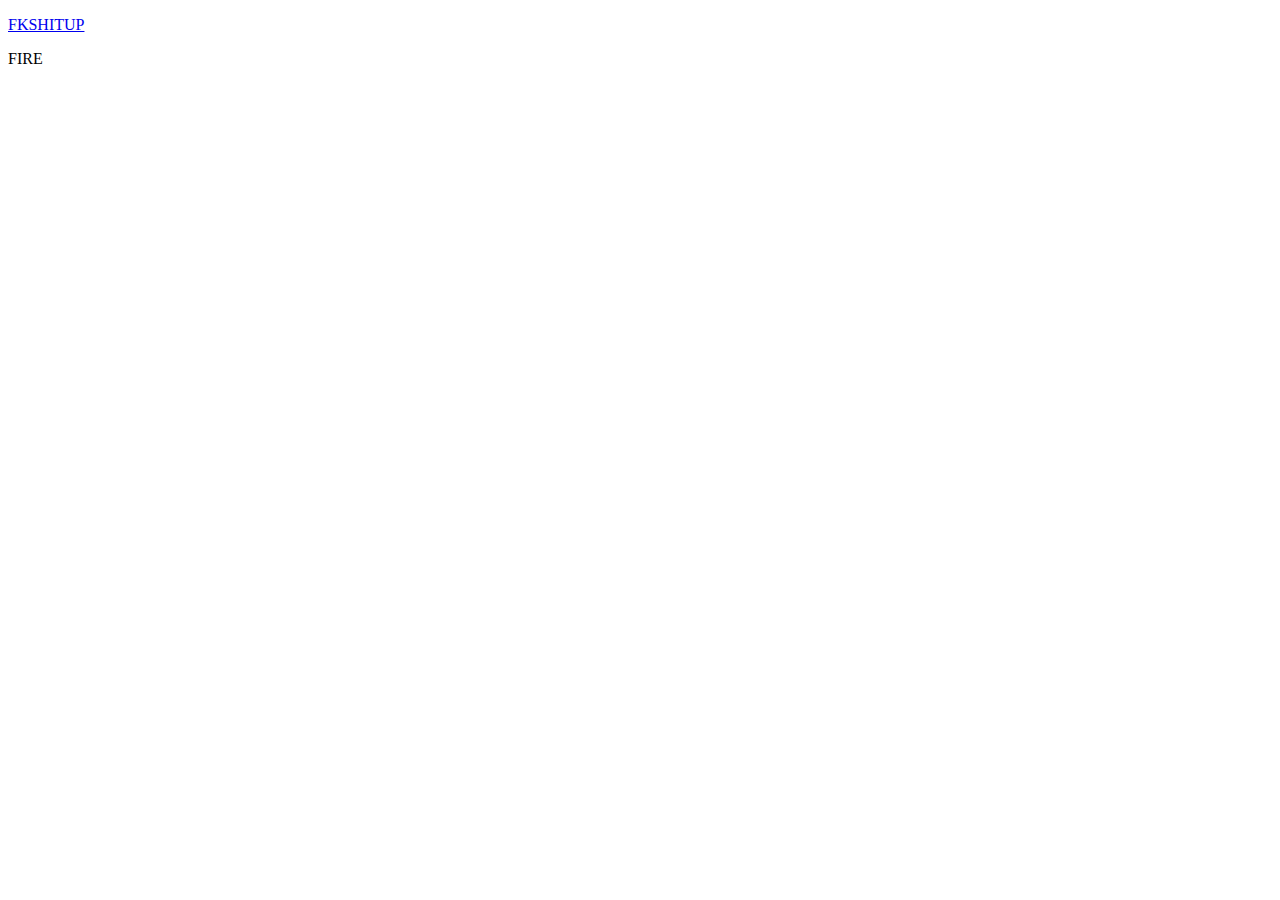
==== index.html @ c749d7d1 "Tryna make this sh*t FIRE" ====
<!DOCTYPE html>
<html>

<head>
  <link rel="stylesheet" type="text/css" href="style.css">
  <link rel="stylesheet" type="text/css" href="fire.css">

  <script language="javascript" type="text/javascript" src="jquery-1.11.3.min.js"></script>
  <script language="javascript" type="text/javascript" src="fire.js"></script>

  <title>FKSHITUP</title>
</head>
<body>

<div id="container">

  <p><a href="https://scontent-lga3-1.xx.fbcdn.net/hphotos-xap1/v/t1.0-9/10672369_506052616198453_420385989296471194_n.jpg?oh=b03a6d2280267a104ec1aa5f8410a658&oe=5687FEA8">
    FKSHITUP
  </a></p>

  <p id="fire">FIRE</p>

</div>

</body>
</html>
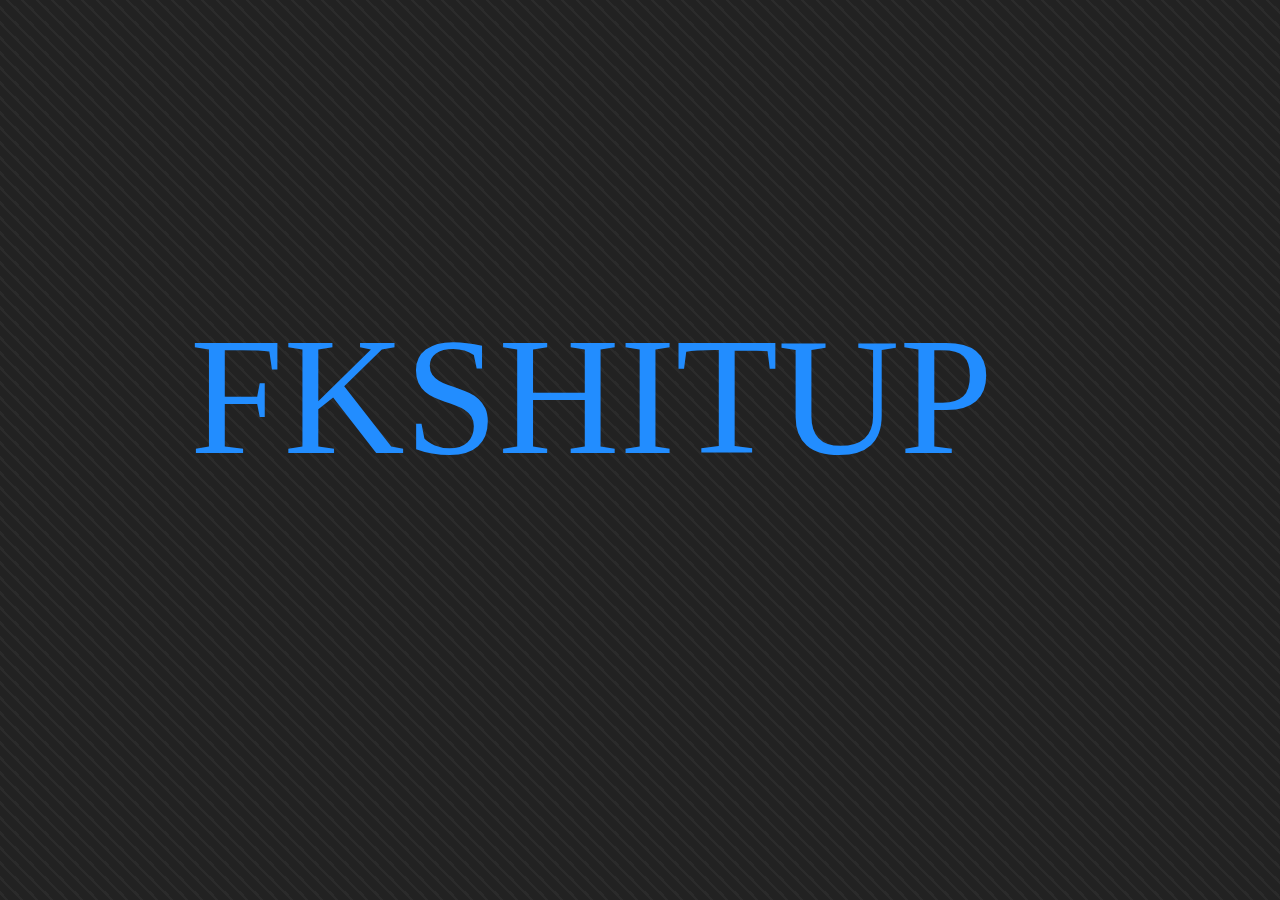
==== commit d4fdfdde: "css folder" ====
--- a/index.html
+++ b/index.html
@@ -1,24 +1,27 @@
 <!DOCTYPE html>
 <html>
+<head>
+  <title>FKSHITUP</title>
+  <link rel="stylesheet" type="text/css" href="css/style.css">
+  
+  <script>
+  (function(i,s,o,g,r,a,m){i['GoogleAnalyticsObject']=r;i[r]=i[r]||function(){
+  (i[r].q=i[r].q||[]).push(arguments)},i[r].l=1*new Date();a=s.createElement(o),
+  m=s.getElementsByTagName(o)[0];a.async=1;a.src=g;m.parentNode.insertBefore(a,m)
+  })(window,document,'script','http://www.google-analytics.com/analytics.js','ga');
 
-<head>
-  <link rel="stylesheet" type="text/css" href="style.css">
-  <link rel="stylesheet" type="text/css" href="fire.css">
+  ga('create', 'UA-63274444-2', 'auto');
+  ga('send', 'pageview');
 
-  <script language="javascript" type="text/javascript" src="jquery-1.11.3.min.js"></script>
-  <script language="javascript" type="text/javascript" src="fire.js"></script>
-
-  <title>FKSHITUP</title>
+</script>
 </head>
 <body>
 
 <div id="container">
 
-  <p><a href="https://scontent-lga3-1.xx.fbcdn.net/hphotos-xap1/v/t1.0-9/10672369_506052616198453_420385989296471194_n.jpg?oh=b03a6d2280267a104ec1aa5f8410a658&oe=5687FEA8">
+  <p><a href="estar.html">
     FKSHITUP
   </a></p>
-
-  <p id="fire">FIRE</p>
 
 </div>
 
--- a/css/style.css
+++ b/css/style.css
@@ -0,0 +1,323 @@
+/*setup*/
+
+* {
+  margin: 0;
+  padding: 0;
+}
+
+@font-face {
+  font-family: 'Monoton';
+  font-style: normal;
+  font-weight: 400;
+  src: local('Monoton'), local('Monoton-Regular'), url(http://themes.googleusercontent.com/static/fonts/monoton/v4/AKI-lyzyNHXByGHeOcds_w.woff) format('woff');
+}
+
+@font-face {
+  font-family: 'Iceland';
+  font-style: normal;
+  font-weight: 400;
+  src: local('Iceland'), local('Iceland-Regular'), url(http://themes.googleusercontent.com/static/fonts/iceland/v3/F6LYTZLHrG9BNYXRjU7RSw.woff) format('woff');
+}
+
+@font-face {
+  font-family: 'Pacifico';
+  font-style: normal;
+  font-weight: 400;
+  src: local('Pacifico Regular'), local('Pacifico-Regular'), url(http://themes.googleusercontent.com/static/fonts/pacifico/v5/yunJt0R8tCvMyj_V4xSjafesZW2xOQ-xsNqO47m55DA.woff) format('woff');
+}
+
+@font-face {
+  font-family: 'PressStart';
+  font-style: normal;
+  font-weight: 400;
+  src: local('Press Start 2P'), local('PressStart2P-Regular'), url(http://themes.googleusercontent.com/static/fonts/pressstart2p/v2/8Lg6LX8-ntOHUQnvQ0E7o3dD2UuwsmbX3BOp4SL_VwM.woff) format('woff');
+}
+
+@font-face {
+  font-family: 'Audiowide';
+  font-style: normal;
+  font-weight: 400;
+  src: local('Audiowide'), local('Audiowide-Regular'), url(http://themes.googleusercontent.com/static/fonts/audiowide/v2/8XtYtNKEyyZh481XVWfVOj8E0i7KZn-EPnyo3HZu7kw.woff) format('woff');
+}
+
+@font-face {
+  font-family: 'Vampiro One';
+  font-style: normal;
+  font-weight: 400;
+  src: local('Vampiro One'), local('VampiroOne-Regular'), url(http://themes.googleusercontent.com/static/fonts/vampiroone/v3/Ho2Xld8UbQyBA8XLxF1_NYbN6UDyHWBl620a-IRfuBk.woff) format('woff');
+}
+
+body {
+  background-color: #222222;
+  background: repeating-linear-gradient(45deg, #2b2b2b 0%, #2b2b2b 10%, #222222 0%, #222222 50%) 0 / 15px 15px;
+}
+
+#container {
+  width: 900px;
+  margin: auto;
+}
+/*neeeeoooon*/
+
+p {
+  /*text-align: center;*/
+  font-size: 7em;
+  margin: 300px 0 20px 0;
+}
+
+a {
+  text-decoration: none;
+  -webkit-transition: all 0.5s;
+  -moz-transition: all 0.5s;
+  transition: all 0.5s;
+}
+
+p:nth-child(2) a {
+  color: #fff;
+  font-family: Monoton;
+  -webkit-animation: neon1 1.5s ease-in-out infinite alternate;
+  -moz-animation: neon1 1.5s ease-in-out infinite alternate;
+  animation: neon1 1.5s ease-in-out infinite alternate;
+}
+
+p:nth-child(2) a:hover {
+  color: #FF1177;
+  -webkit-animation: none;
+  -moz-animation: none;
+  animation: none;
+}
+
+p:nth-child(1) a {
+  font-size: 1.5em;
+  color: #228DFF;
+  font-family: Monoton;
+}
+
+p:nth-child(1) a:hover {
+  -webkit-animation: neon2 1.5s ease-in-out infinite alternate;
+  -moz-animation: neon2 1.5s ease-in-out infinite alternate;
+  animation: neon2 1.5s ease-in-out infinite alternate;
+}
+
+p:nth-child(3) a {
+  color: #FFDD1B;
+  font-family: Pacifico;
+}
+
+p:nth-child(3) a:hover {
+  -webkit-animation: neon3 1.5s ease-in-out infinite alternate;
+  -moz-animation: neon3 1.5s ease-in-out infinite alternate;
+  animation: neon3 1.5s ease-in-out infinite alternate;
+}
+
+p:nth-child(4) a {
+  color: #B6FF00;
+  font-family: PressStart;
+  font-size: 0.8em;
+}
+
+p:nth-child(4) a:hover {
+  -webkit-animation: neon4 1.5s ease-in-out infinite alternate;
+  -moz-animation: neon4 1.5s ease-in-out infinite alternate;
+  animation: neon4 1.5s ease-in-out infinite alternate;
+}
+
+p:nth-child(5) a {
+  color: #FF9900;
+  font-family: Audiowide;
+}
+
+p:nth-child(5) a:hover {
+  -webkit-animation: neon5 1.5s ease-in-out infinite alternate;
+  -moz-animation: neon5 1.5s ease-in-out infinite alternate;
+  animation: neon5 1.5s ease-in-out infinite alternate;
+}
+
+p:nth-child(6) a {
+  color: #BA01FF;
+  font-family: Vampiro One;
+}
+
+p:nth-child(6) a:hover {
+  -webkit-animation: neon6 1.5s ease-in-out infinite alternate;
+  -moz-animation: neon6 1.5s ease-in-out infinite alternate;
+  animation: neon6 1.5s ease-in-out infinite alternate;
+}
+
+p a:hover {
+  color: #ffffff;
+}
+/*glow for webkit*/
+
+@-webkit-keyframes neon1 {
+  from {
+    text-shadow: 0 0 10px #fff, 0 0 20px #fff, 0 0 30px #fff, 0 0 40px #FF1177, 0 0 70px #FF1177, 0 0 80px #FF1177, 0 0 100px #FF1177, 0 0 150px #FF1177;
+  }
+  to {
+    text-shadow: 0 0 5px #fff, 0 0 10px #fff, 0 0 15px #fff, 0 0 20px #FF1177, 0 0 35px #FF1177, 0 0 40px #FF1177, 0 0 50px #FF1177, 0 0 75px #FF1177;
+  }
+}
+
+@-webkit-keyframes neon2 {
+  from {
+    text-shadow: 0 0 10px #fff, 0 0 20px #fff, 0 0 30px #fff, 0 0 40px #228DFF, 0 0 70px #228DFF, 0 0 80px #228DFF, 0 0 100px #228DFF, 0 0 150px #228DFF;
+  }
+  to {
+    text-shadow: 0 0 5px #fff, 0 0 10px #fff, 0 0 15px #fff, 0 0 20px #228DFF, 0 0 35px #228DFF, 0 0 40px #228DFF, 0 0 50px #228DFF, 0 0 75px #228DFF;
+  }
+}
+
+@-webkit-keyframes neon3 {
+  from {
+    text-shadow: 0 0 10px #fff, 0 0 20px #fff, 0 0 30px #fff, 0 0 40px #FFDD1B, 0 0 70px #FFDD1B, 0 0 80px #FFDD1B, 0 0 100px #FFDD1B, 0 0 150px #FFDD1B;
+  }
+  to {
+    text-shadow: 0 0 5px #fff, 0 0 10px #fff, 0 0 15px #fff, 0 0 20px #FFDD1B, 0 0 35px #FFDD1B, 0 0 40px #FFDD1B, 0 0 50px #FFDD1B, 0 0 75px #FFDD1B;
+  }
+}
+
+@-webkit-keyframes neon4 {
+  from {
+    text-shadow: 0 0 10px #fff, 0 0 20px #fff, 0 0 30px #fff, 0 0 40px #B6FF00, 0 0 70px #B6FF00, 0 0 80px #B6FF00, 0 0 100px #B6FF00, 0 0 150px #B6FF00;
+  }
+  to {
+    text-shadow: 0 0 5px #fff, 0 0 10px #fff, 0 0 15px #fff, 0 0 20px #B6FF00, 0 0 35px #B6FF00, 0 0 40px #B6FF00, 0 0 50px #B6FF00, 0 0 75px #B6FF00;
+  }
+}
+
+@-webkit-keyframes neon5 {
+  from {
+    text-shadow: 0 0 10px #fff, 0 0 20px #fff, 0 0 30px #fff, 0 0 40px #FF9900, 0 0 70px #FF9900, 0 0 80px #FF9900, 0 0 100px #FF9900, 0 0 150px #FF9900;
+  }
+  to {
+    text-shadow: 0 0 5px #fff, 0 0 10px #fff, 0 0 15px #fff, 0 0 20px #FF9900, 0 0 35px #FF9900, 0 0 40px #FF9900, 0 0 50px #FF9900, 0 0 75px #FF9900;
+  }
+}
+
+@-webkit-keyframes neon6 {
+  from {
+    text-shadow: 0 0 10px #fff, 0 0 20px #fff, 0 0 30px #fff, 0 0 40px #ff00de, 0 0 70px #ff00de, 0 0 80px #ff00de, 0 0 100px #ff00de, 0 0 150px #ff00de;
+  }
+  to {
+    text-shadow: 0 0 5px #fff, 0 0 10px #fff, 0 0 15px #fff, 0 0 20px #ff00de, 0 0 35px #ff00de, 0 0 40px #ff00de, 0 0 50px #ff00de, 0 0 75px #ff00de;
+  }
+}
+/*glow for mozilla*/
+
+@-moz-keyframes neon1 {
+  from {
+    text-shadow: 0 0 10px #fff, 0 0 20px #fff, 0 0 30px #fff, 0 0 40px #FF1177, 0 0 70px #FF1177, 0 0 80px #FF1177, 0 0 100px #FF1177, 0 0 150px #FF1177;
+  }
+  to {
+    text-shadow: 0 0 5px #fff, 0 0 10px #fff, 0 0 15px #fff, 0 0 20px #FF1177, 0 0 35px #FF1177, 0 0 40px #FF1177, 0 0 50px #FF1177, 0 0 75px #FF1177;
+  }
+}
+
+@-moz-keyframes neon2 {
+  from {
+    text-shadow: 0 0 10px #fff, 0 0 20px #fff, 0 0 30px #fff, 0 0 40px #228DFF, 0 0 70px #228DFF, 0 0 80px #228DFF, 0 0 100px #228DFF, 0 0 150px #228DFF;
+  }
+  to {
+    text-shadow: 0 0 5px #fff, 0 0 10px #fff, 0 0 15px #fff, 0 0 20px #228DFF, 0 0 35px #228DFF, 0 0 40px #228DFF, 0 0 50px #228DFF, 0 0 75px #228DFF;
+  }
+}
+
+@-moz-keyframes neon3 {
+  from {
+    text-shadow: 0 0 10px #fff, 0 0 20px #fff, 0 0 30px #fff, 0 0 40px #FFDD1B, 0 0 70px #FFDD1B, 0 0 80px #FFDD1B, 0 0 100px #FFDD1B, 0 0 150px #FFDD1B;
+  }
+  to {
+    text-shadow: 0 0 5px #fff, 0 0 10px #fff, 0 0 15px #fff, 0 0 20px #FFDD1B, 0 0 35px #FFDD1B, 0 0 40px #FFDD1B, 0 0 50px #FFDD1B, 0 0 75px #FFDD1B;
+  }
+}
+
+@-moz-keyframes neon4 {
+  from {
+    text-shadow: 0 0 10px #fff, 0 0 20px #fff, 0 0 30px #fff, 0 0 40px #B6FF00, 0 0 70px #B6FF00, 0 0 80px #B6FF00, 0 0 100px #B6FF00, 0 0 150px #B6FF00;
+  }
+  to {
+    text-shadow: 0 0 5px #fff, 0 0 10px #fff, 0 0 15px #fff, 0 0 20px #B6FF00, 0 0 35px #B6FF00, 0 0 40px #B6FF00, 0 0 50px #B6FF00, 0 0 75px #B6FF00;
+  }
+}
+
+@-moz-keyframes neon5 {
+  from {
+    text-shadow: 0 0 10px #fff, 0 0 20px #fff, 0 0 30px #fff, 0 0 40px #FF9900, 0 0 70px #FF9900, 0 0 80px #FF9900, 0 0 100px #FF9900, 0 0 150px #FF9900;
+  }
+  to {
+    text-shadow: 0 0 5px #fff, 0 0 10px #fff, 0 0 15px #fff, 0 0 20px #FF9900, 0 0 35px #FF9900, 0 0 40px #FF9900, 0 0 50px #FF9900, 0 0 75px #FF9900;
+  }
+}
+
+@-moz-keyframes neon6 {
+  from {
+    text-shadow: 0 0 10px #fff, 0 0 20px #fff, 0 0 30px #fff, 0 0 40px #ff00de, 0 0 70px #ff00de, 0 0 80px #ff00de, 0 0 100px #ff00de, 0 0 150px #ff00de;
+  }
+  to {
+    text-shadow: 0 0 5px #fff, 0 0 10px #fff, 0 0 15px #fff, 0 0 20px #ff00de, 0 0 35px #ff00de, 0 0 40px #ff00de, 0 0 50px #ff00de, 0 0 75px #ff00de;
+  }
+}
+/*glow*/
+
+@keyframes neon1 {
+  from {
+    text-shadow: 0 0 10px #fff, 0 0 20px #fff, 0 0 30px #fff, 0 0 40px #FF1177, 0 0 70px #FF1177, 0 0 80px #FF1177, 0 0 100px #FF1177, 0 0 150px #FF1177;
+  }
+  to {
+    text-shadow: 0 0 5px #fff, 0 0 10px #fff, 0 0 15px #fff, 0 0 20px #FF1177, 0 0 35px #FF1177, 0 0 40px #FF1177, 0 0 50px #FF1177, 0 0 75px #FF1177;
+  }
+}
+
+@keyframes neon2 {
+  from {
+    text-shadow: 0 0 10px #fff, 0 0 20px #fff, 0 0 30px #fff, 0 0 40px #228DFF, 0 0 70px #228DFF, 0 0 80px #228DFF, 0 0 100px #228DFF, 0 0 150px #228DFF;
+  }
+  to {
+    text-shadow: 0 0 5px #fff, 0 0 10px #fff, 0 0 15px #fff, 0 0 20px #228DFF, 0 0 35px #228DFF, 0 0 40px #228DFF, 0 0 50px #228DFF, 0 0 75px #228DFF;
+  }
+}
+
+@keyframes neon3 {
+  from {
+    text-shadow: 0 0 10px #fff, 0 0 20px #fff, 0 0 30px #fff, 0 0 40px #FFDD1B, 0 0 70px #FFDD1B, 0 0 80px #FFDD1B, 0 0 100px #FFDD1B, 0 0 150px #FFDD1B;
+  }
+  to {
+    text-shadow: 0 0 5px #fff, 0 0 10px #fff, 0 0 15px #fff, 0 0 20px #FFDD1B, 0 0 35px #FFDD1B, 0 0 40px #FFDD1B, 0 0 50px #FFDD1B, 0 0 75px #FFDD1B;
+  }
+}
+
+@keyframes neon4 {
+  from {
+    text-shadow: 0 0 10px #fff, 0 0 20px #fff, 0 0 30px #fff, 0 0 40px #B6FF00, 0 0 70px #B6FF00, 0 0 80px #B6FF00, 0 0 100px #B6FF00, 0 0 150px #B6FF00;
+  }
+  to {
+    text-shadow: 0 0 5px #fff, 0 0 10px #fff, 0 0 15px #fff, 0 0 20px #B6FF00, 0 0 35px #B6FF00, 0 0 40px #B6FF00, 0 0 50px #B6FF00, 0 0 75px #B6FF00;
+  }
+}
+
+@keyframes neon5 {
+  from {
+    text-shadow: 0 0 10px #fff, 0 0 20px #fff, 0 0 30px #fff, 0 0 40px #FF9900, 0 0 70px #FF9900, 0 0 80px #FF9900, 0 0 100px #FF9900, 0 0 150px #FF9900;
+  }
+  to {
+    text-shadow: 0 0 5px #fff, 0 0 10px #fff, 0 0 15px #fff, 0 0 20px #FF9900, 0 0 35px #FF9900, 0 0 40px #FF9900, 0 0 50px #FF9900, 0 0 75px #FF9900;
+  }
+}
+
+@keyframes neon6 {
+  from {
+    text-shadow: 0 0 10px #fff, 0 0 20px #fff, 0 0 30px #fff, 0 0 40px #ff00de, 0 0 70px #ff00de, 0 0 80px #ff00de, 0 0 100px #ff00de, 0 0 150px #ff00de;
+  }
+  to {
+    text-shadow: 0 0 5px #fff, 0 0 10px #fff, 0 0 15px #fff, 0 0 20px #ff00de, 0 0 35px #ff00de, 0 0 40px #ff00de, 0 0 50px #ff00de, 0 0 75px #ff00de;
+  }
+}
+/*REEEEEEEEEEESPONSIVE*/
+
+@media (max-width: 650px) {
+  #container {
+    width: 100%;
+  }
+  p {
+    font-size: 3.5em;
+  }
+}